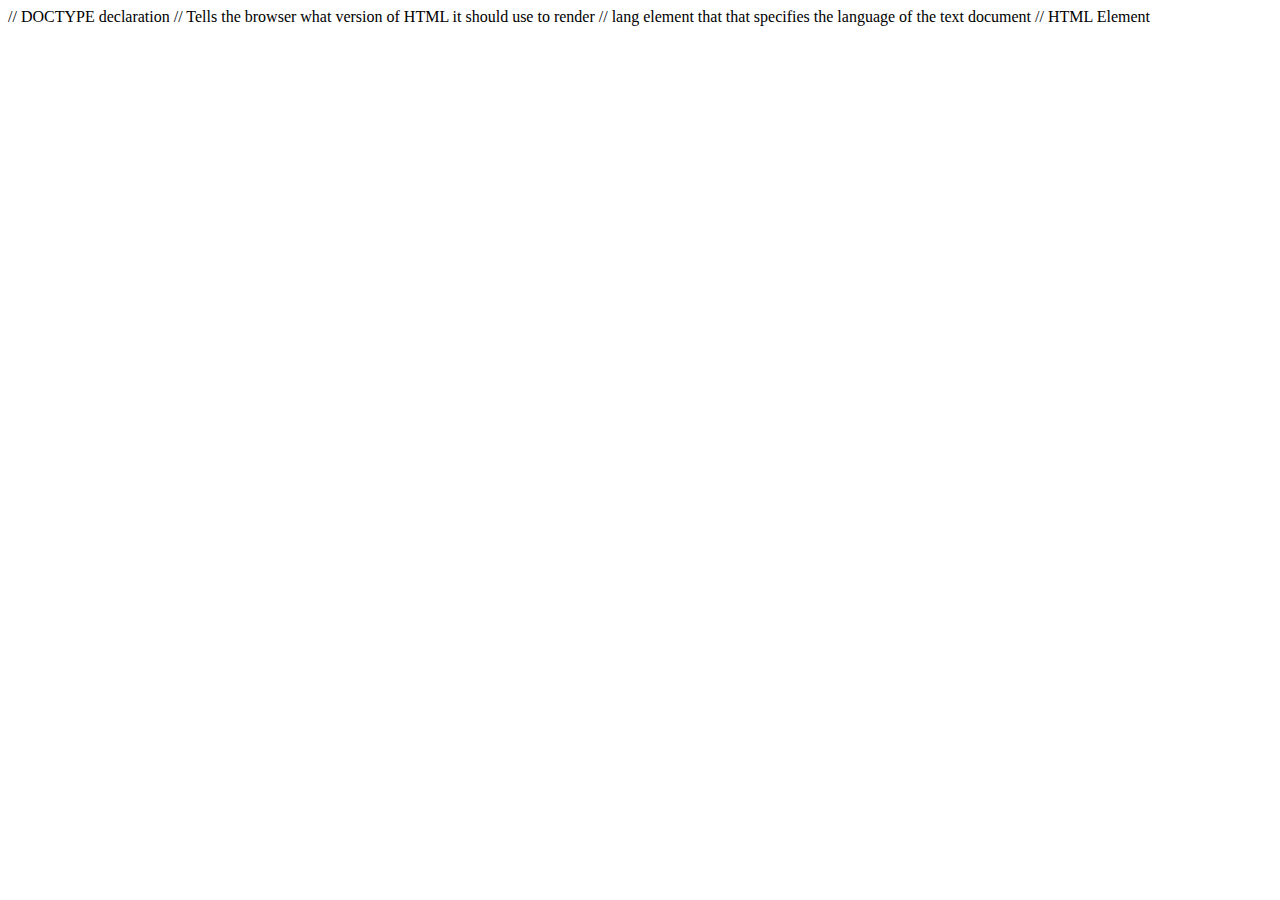
==== html-boilerplate/index.html @ d2fa33ba "Created an html-boilerplate folder and the index.html file" ====
// DOCTYPE declaration
// Tells the browser what version of HTML it should use to render
<!DOCTYPE html>

// lang element that that specifies the language of the text document
<html lang="en">

// HTML Element
<html>
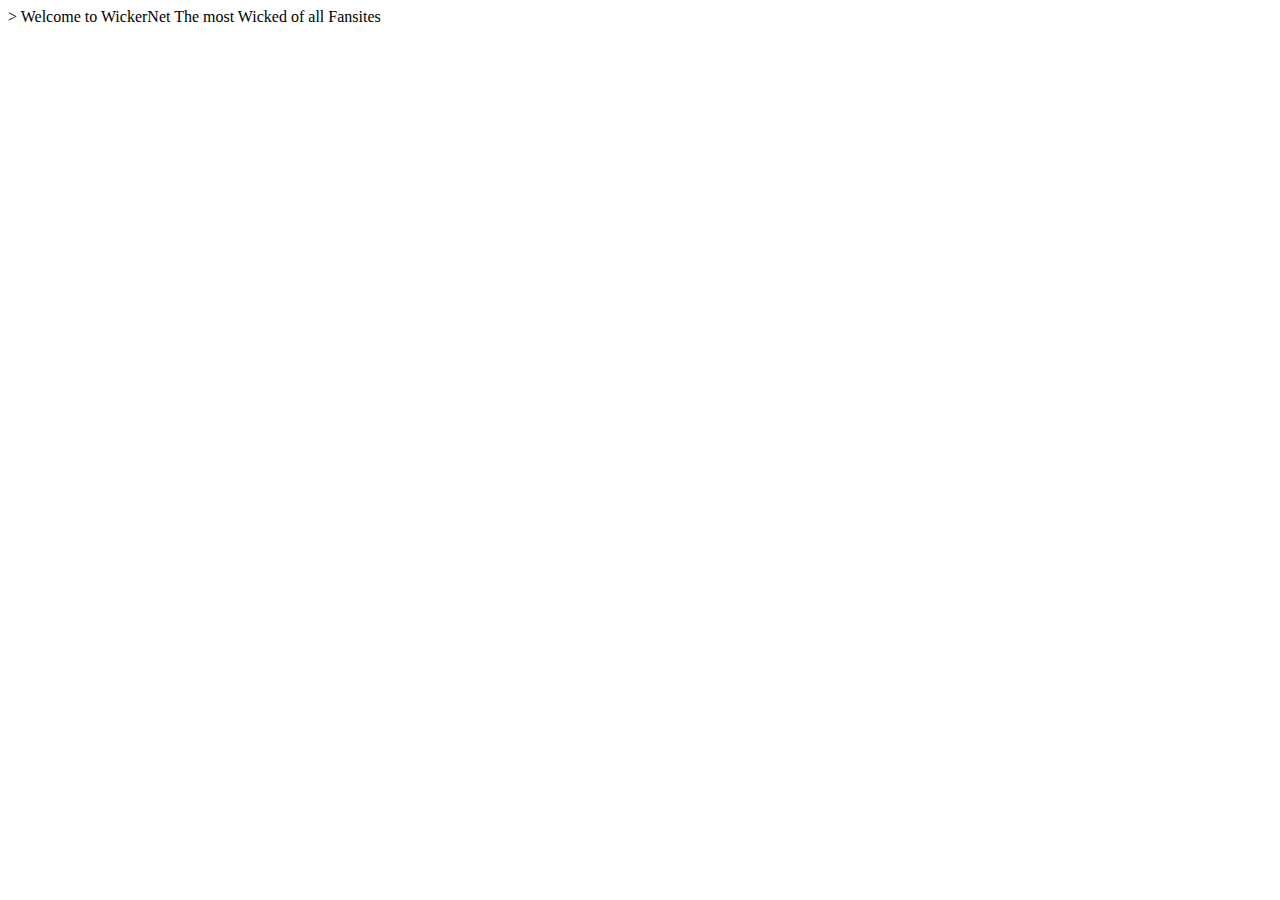
==== commit beffae83: "Update index.html" ====
--- a/html-boilerplate/index.html
+++ b/html-boilerplate/index.html
@@ -1,9 +1,164 @@
-// DOCTYPE declaration
-// Tells the browser what version of HTML it should use to render
+<!-- DOCTYPE declaration -->
+<!-- Tells the browser what version of HTML it should use to render -->
 <!DOCTYPE html>
-
-// lang element that that specifies the language of the text document
+<!-- html + lang element that that specifies the language of the text document -->
 <html lang="en">
 
-// HTML Element
-<html>
+    <head>
+        <meta charset="utf-8">
+            <title>WickerNet</title> <!-- Title Element -->>
+    </head>
+    <body>
+        Welcome to WickerNet
+        The most Wicked of all Fansites
+    </body>
+
+</html>
+
+
+
+
+
+
+
+
+
+
+
+
+
+
+
+
+
+
+
+
+
+
+
+
+
+
+
+
+
+
+
+
+
+
+
+
+
+
+
+
+
+
+
+
+
+
+
+
+
+
+
+
+
+
+
+
+
+
+
+
+
+
+
+
+
+
+
+
+
+
+
+
+
+
+
+
+
+
+
+
+
+
+
+
+
+
+
+
+
+
+
+
+
+
+
+
+
+
+
+
+
+
+
+
+
+
+
+
+
+
+
+
+
+
+
+
+
+
+
+
+
+
+
+
+
+
+
+
+
+
+
+
+
+
+
+
+
+
+
+
+
+
+
+
+
+
+
+
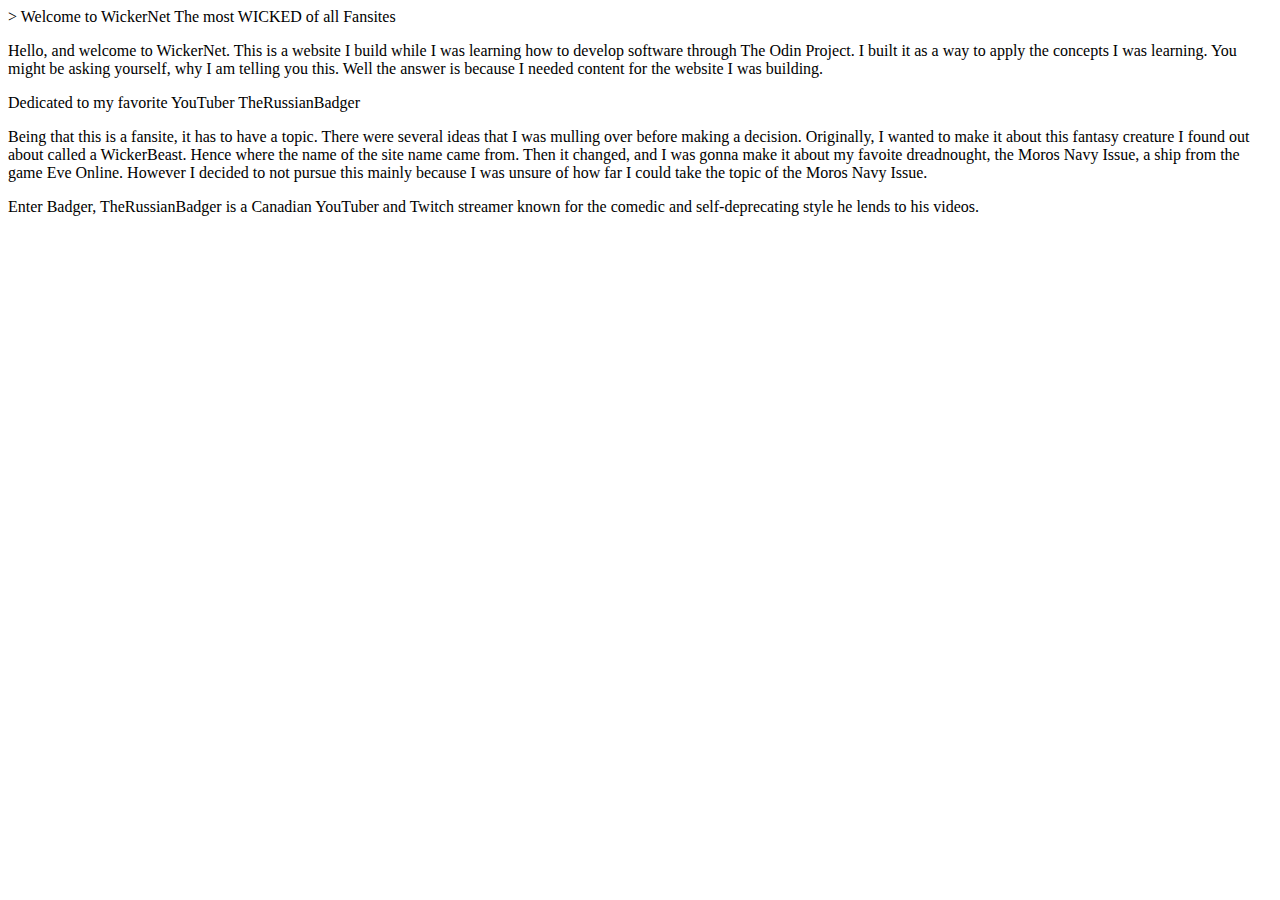
==== commit 83fca369: "Added Paragraph Formatting to the Index.html" ====
--- a/html-boilerplate/index.html
+++ b/html-boilerplate/index.html
@@ -8,9 +8,23 @@
         <meta charset="utf-8">
             <title>WickerNet</title> <!-- Title Element -->>
     </head>
+<!-- Website Homepage -->
     <body>
         Welcome to WickerNet
-        The most Wicked of all Fansites
+        The most WICKED of all Fansites
+        <p>Hello, and welcome to WickerNet. This is a website I build while I was learning how to develop software 
+        through The Odin Project. I built it as a way to apply the concepts I was learning. You might be asking yourself, 
+        why I am telling you this. Well the answer is because I needed content for the website I was building.</p>
+        Dedicated to my favorite YouTuber TheRussianBadger
+        <p>Being that this is a fansite, it has to have a topic. There were several ideas that I was mulling over before
+        making a decision. Originally, I wanted to make it about this fantasy creature I found out about called a WickerBeast.
+        Hence where the name of the site name came from. Then it changed, and I was gonna make it about my favoite dreadnought, the 
+        Moros Navy Issue, a ship from the game Eve Online. However I decided to not pursue this mainly because I was unsure of how far 
+        I could take the topic of the Moros Navy Issue.</p> 
+        <p>Enter Badger, TheRussianBadger is a Canadian YouTuber and Twitch streamer known for the comedic and self-deprecating 
+        style he lends to his videos.</p>
+
+    
     </body>
 
 </html>
